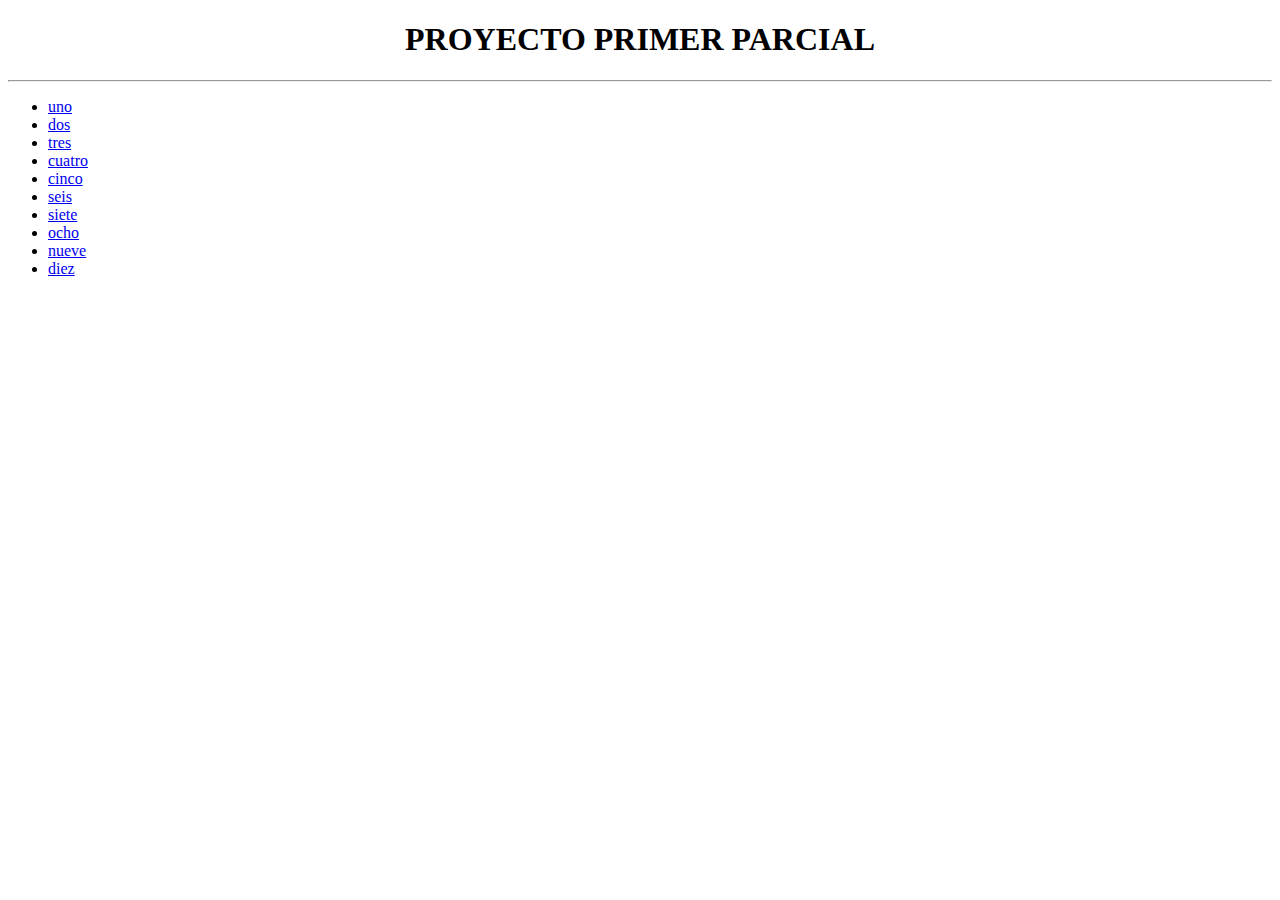
==== index.html @ 276a4ac1 "i primer commit" ====
<!DOCTYPE html>
<html lang="en">
<head>
    <meta charset="UTF-8">
    <meta http-equiv="X-UA-Compatible" content="IE=edge">
    <meta name="viewport" content="width=device-width, initial-scale=1.0">
    <title>Document</title>
</head>
<body>
    <center>
        <h1>PROYECTO PRIMER PARCIAL</h1><hr>
    </center>
        <ul>
            <li><a href="etiquetas/sematicas.html">uno</a></li>
            <li><a href="listas/listas.html">dos</a></li>
            <li><a href="imagenes/imagenes.html">tres</a></li>
            <li><a href="horario/horario.html">cuatro</a></li>
            <li><a href="formulario/fórmulario.html">cinco</a></li>
            <li><a href="valores/valores.html">seis</a></li>
            <li><a href="credencial/crdencial.html">siete</a></li>
            <li><a href="audios/audios.html">ocho</a></li>
            <li><a href="css/css1.html">nueve</a></li>
            <li><a href="ESTRUCTURA DE PAGINA/web.html">diez</a></li>
        </ul>

</body>
</html>
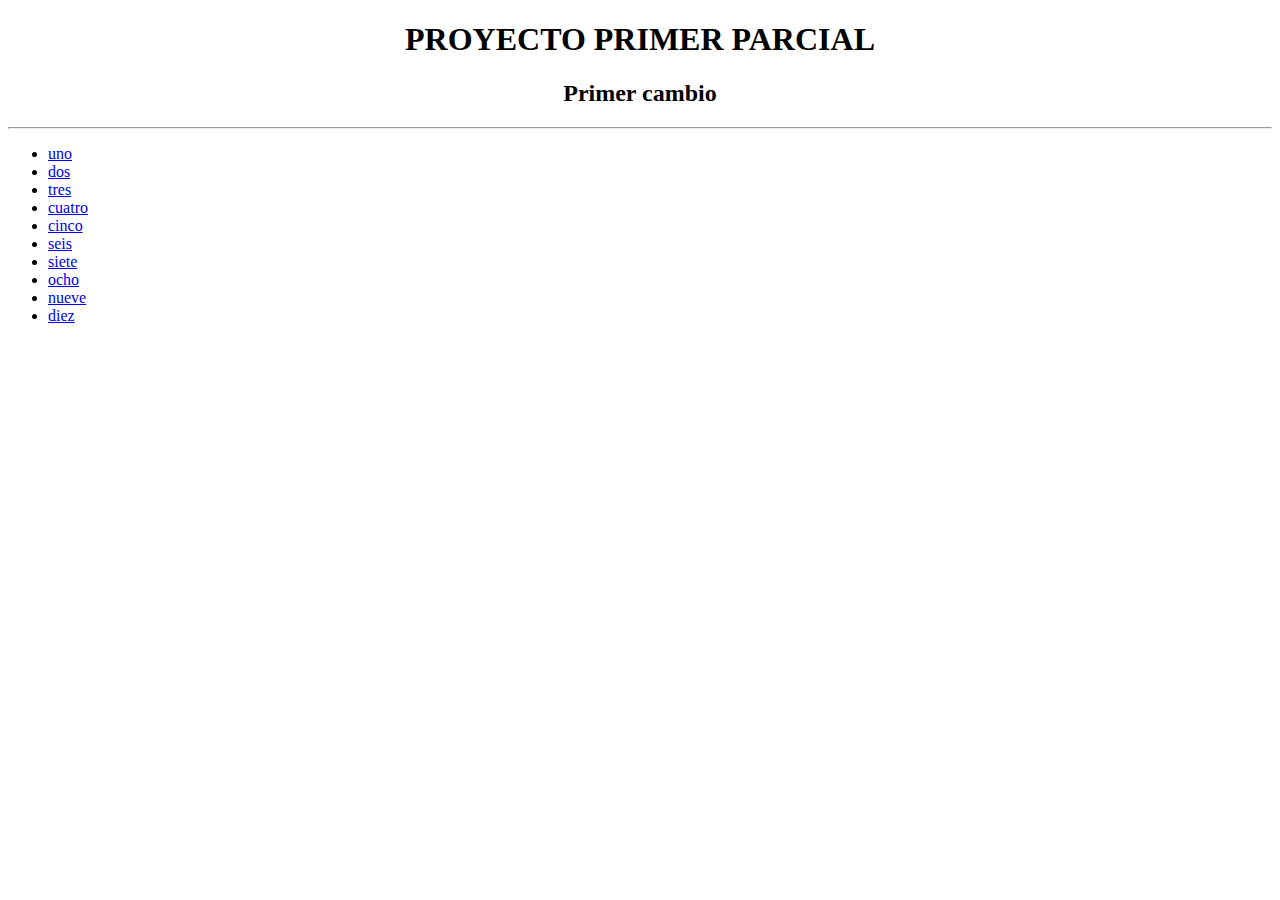
==== commit 8363187e: "mi primera config" ====
--- a/index.html
+++ b/index.html
@@ -8,7 +8,8 @@
 </head>
 <body>
     <center>
-        <h1>PROYECTO PRIMER PARCIAL</h1><hr>
+        <h1>PROYECTO PRIMER PARCIAL</h1>
+        <h2>Primer cambio</h2><hr>
     </center>
         <ul>
             <li><a href="etiquetas/sematicas.html">uno</a></li>
